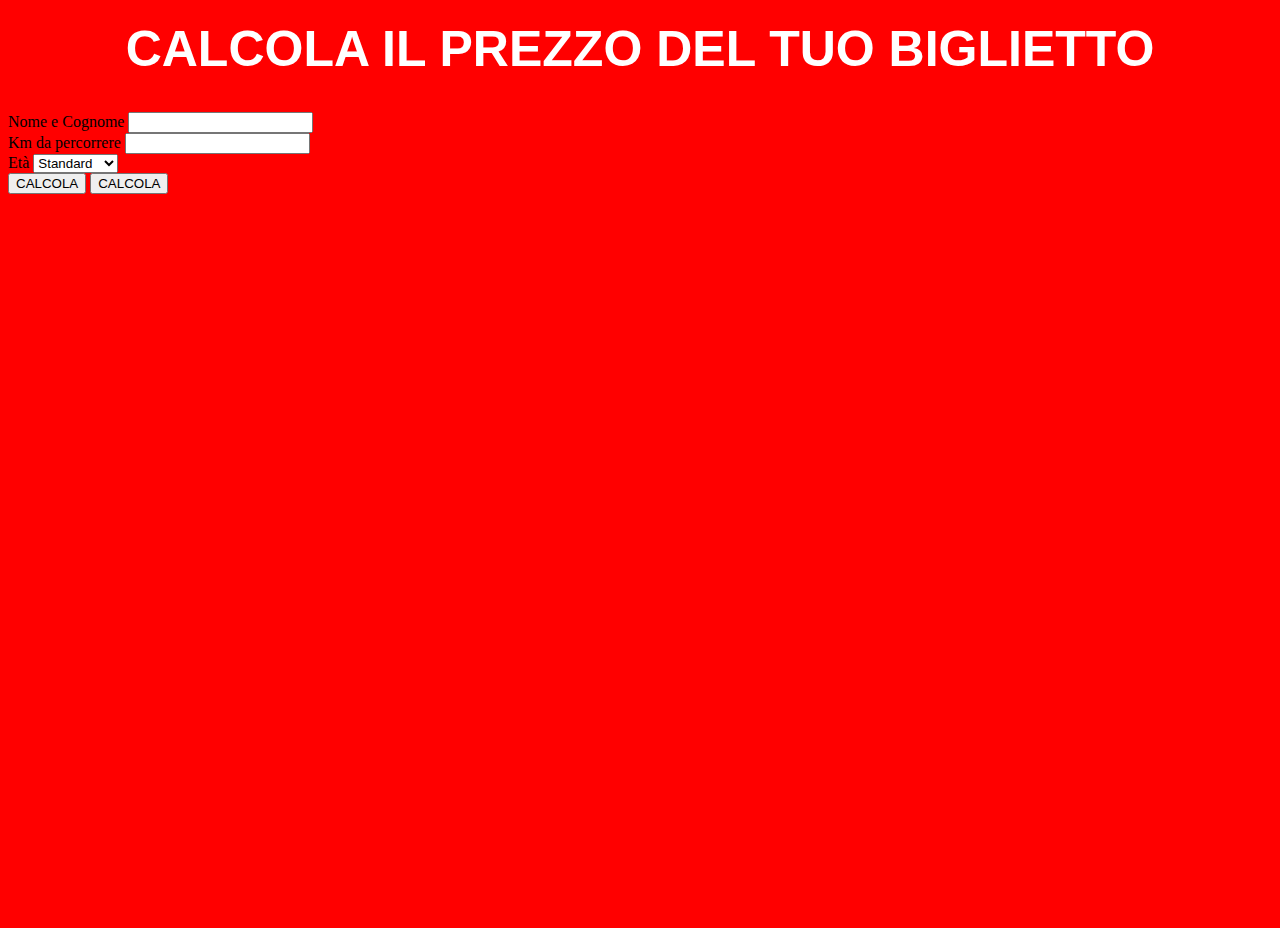
==== index.html @ 792dddea "add" ====
<!DOCTYPE html>
<html lang="en">

<head>
    <meta charset="UTF-8">
    <meta http-equiv="X-UA-Compatible" content="IE=edge">
    <meta name="viewport" content="width=device-width, initial-scale=1.0">
    <link rel="stylesheet" href="CSS/style.css">
    <title>js-biglietto-treno-form</title>

<body class="bg-red">

    <h1 class="Title">CALCOLA IL PREZZO DEL TUO BIGLIETTO</h1>

    <section class="Input">
        <div>
            <label for="name">Nome e Cognome</label>
            <input type="text" id="name" placeholder="">
        </div>
        <div>
            <label for="km">Km da percorrere</label>
            <input type="text" id="km" placeholder="">
        </div>
        <div>
            <label for="age">Età</label>
            <select name="selectAge" id="">
                <option value="standard">Standard</option>
                <option value="minorenne">Minorenne</option>
                <option value="over65">Over 65</option>
            </select>
    </section>

    <section class="Btn">
        <button id="btn-calc">CALCOLA</button>
        <button id="btn-delete">CALCOLA</button>

    </section>


    <script src="JS/ticketForm.js"></script>
</body>

</html>
---- CSS/style.css ----
body {
    background-color:red;
    height: 100vh;
}

.Title{
    color: white;
    font-size: 50px;
    font-family: 'Roboto', sans-serif;
    font-weight: 100;
    text-align: center;
    margin-top: 20px;
    font-weight: bold;
}

section .Btn{
    margin-top: 30px;
}
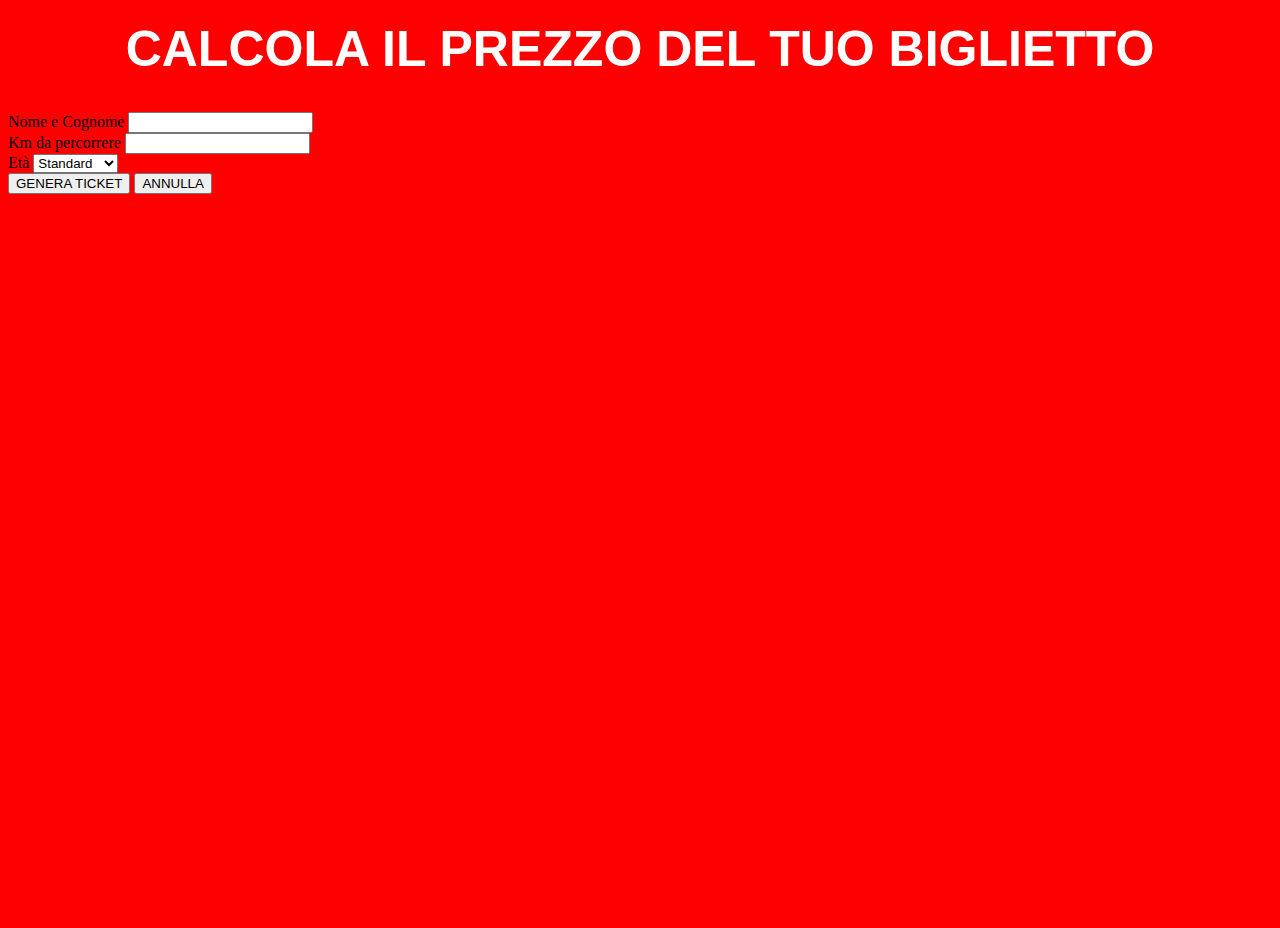
==== commit 2a955398: "add" ====
--- a/index.html
+++ b/index.html
@@ -15,7 +15,7 @@
     <section class="Input">
         <div>
             <label for="name">Nome e Cognome</label>
-            <input type="text" id="name" placeholder="">
+            <input type="text" id="nameSurname" placeholder="">
         </div>
         <div>
             <label for="km">Km da percorrere</label>
@@ -30,10 +30,17 @@
             </select>
     </section>
 
-    <section class="Btn">
-        <button id="btn-calc">CALCOLA</button>
-        <button id="btn-delete">CALCOLA</button>
+   
+        <button id="submit" value="Genera biglietto">GENERA TICKET</button>
+        <button id="reset" value="Annulla">ANNULLA</button>
 
+
+
+    <section class="Result">
+        <h2 id="user"></h2>
+        <h2 id="categoria"></h2>
+        <h2 id="price"></h2>
+        <h2 id="discount"></h2>
     </section>
 
 
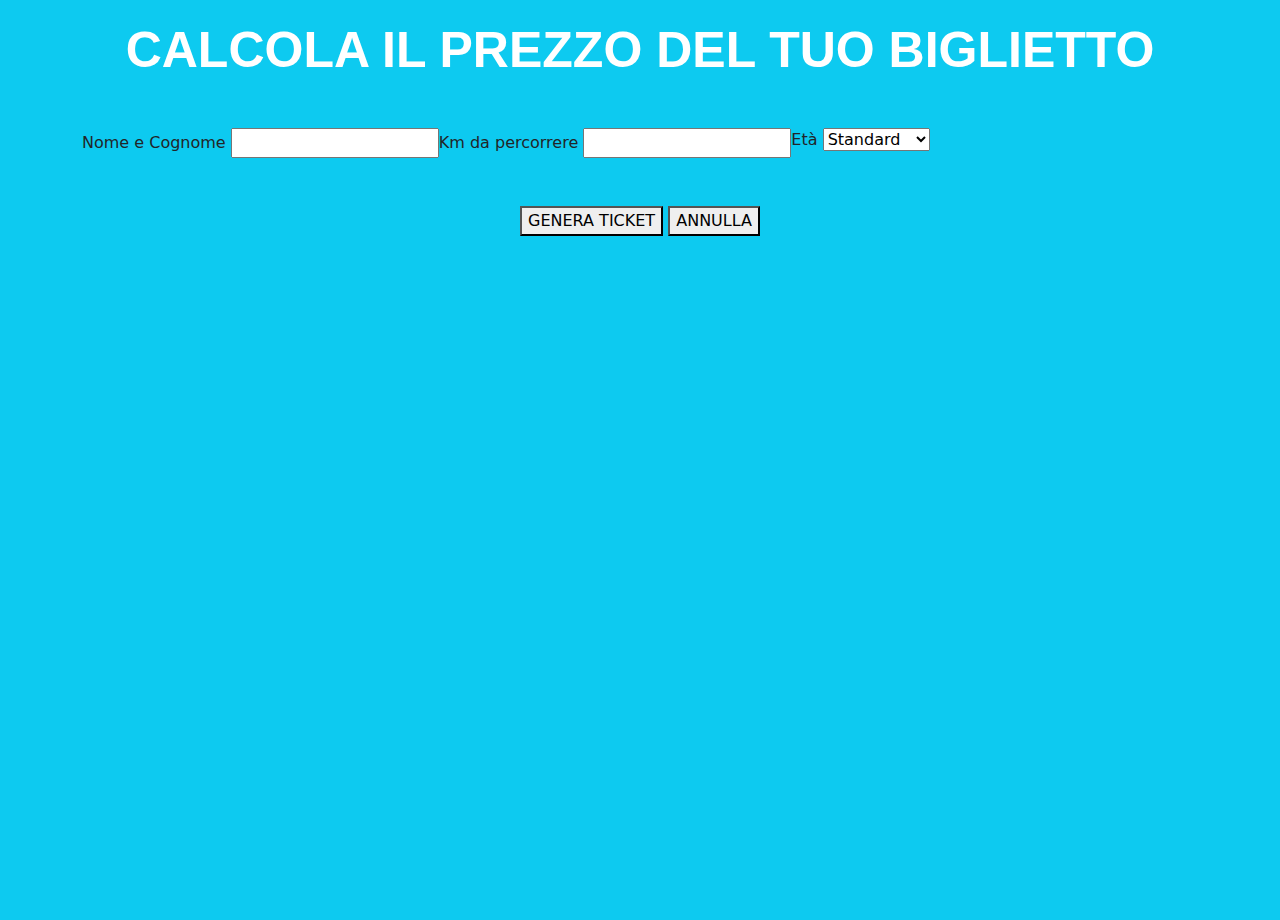
==== commit 253c8cb5: "add" ====
--- a/index.html
+++ b/index.html
@@ -7,43 +7,46 @@
     <meta name="viewport" content="width=device-width, initial-scale=1.0">
     <link rel="stylesheet" href="CSS/style.css">
     <title>js-biglietto-treno-form</title>
+    <link rel="stylesheet" href="https://cdn.jsdelivr.net/npm/bootstrap@5.2.2/dist/css/bootstrap.min.css">
 
-<body class="bg-red">
+<body class="bg-info">
+    <div class="container">
+        <h2 class="Title mb-5 text-center">CALCOLA IL PREZZO DEL TUO BIGLIETTO</h1>
 
-    <h1 class="Title">CALCOLA IL PREZZO DEL TUO BIGLIETTO</h1>
+        <section class="Input d-flex">
+            <div>
+                <label for="name">Nome e Cognome</label>
+                <input type="text" id="nameSurname" placeholder="">
+            </div>
+            <div>
+                <label for="km">Km da percorrere</label>
+                <input type="text" id="km" placeholder="">
+            </div>
+            <div>
+                <label for="age">Età</label>
+                <select name="selectAge" id="">
+                    <option value="standard">Standard</option>
+                    <option value="minorenne">Minorenne</option>
+                    <option value="over65">Over 65</option>
+                </select>
+        </section>
 
-    <section class="Input">
-        <div>
-            <label for="name">Nome e Cognome</label>
-            <input type="text" id="nameSurname" placeholder="">
-        </div>
-        <div>
-            <label for="km">Km da percorrere</label>
-            <input type="text" id="km" placeholder="">
-        </div>
-        <div>
-            <label for="age">Età</label>
-            <select name="selectAge" id="">
-                <option value="standard">Standard</option>
-                <option value="minorenne">Minorenne</option>
-                <option value="over65">Over 65</option>
-            </select>
-    </section>
-
-   
-        <button id="submit" value="Genera biglietto">GENERA TICKET</button>
-        <button id="reset" value="Annulla">ANNULLA</button>
+        <section class="mt-5">
+            <div class="text-center">
+                <button id="submit" value="Genera biglietto">GENERA TICKET</button>
+                <button id="reset" value="Annulla">ANNULLA</button>
+            
+        </section>
 
 
+        <section class="Result">
+            <h2 id="user"></h2>
+            <h2 id="categoria"></h2>
+            <h2 id="price"></h2>
+            <h2 id="discount"></h2>
+        </section>
 
-    <section class="Result">
-        <h2 id="user"></h2>
-        <h2 id="categoria"></h2>
-        <h2 id="price"></h2>
-        <h2 id="discount"></h2>
-    </section>
-
-
+    </div>
     <script src="JS/ticketForm.js"></script>
 </body>
 
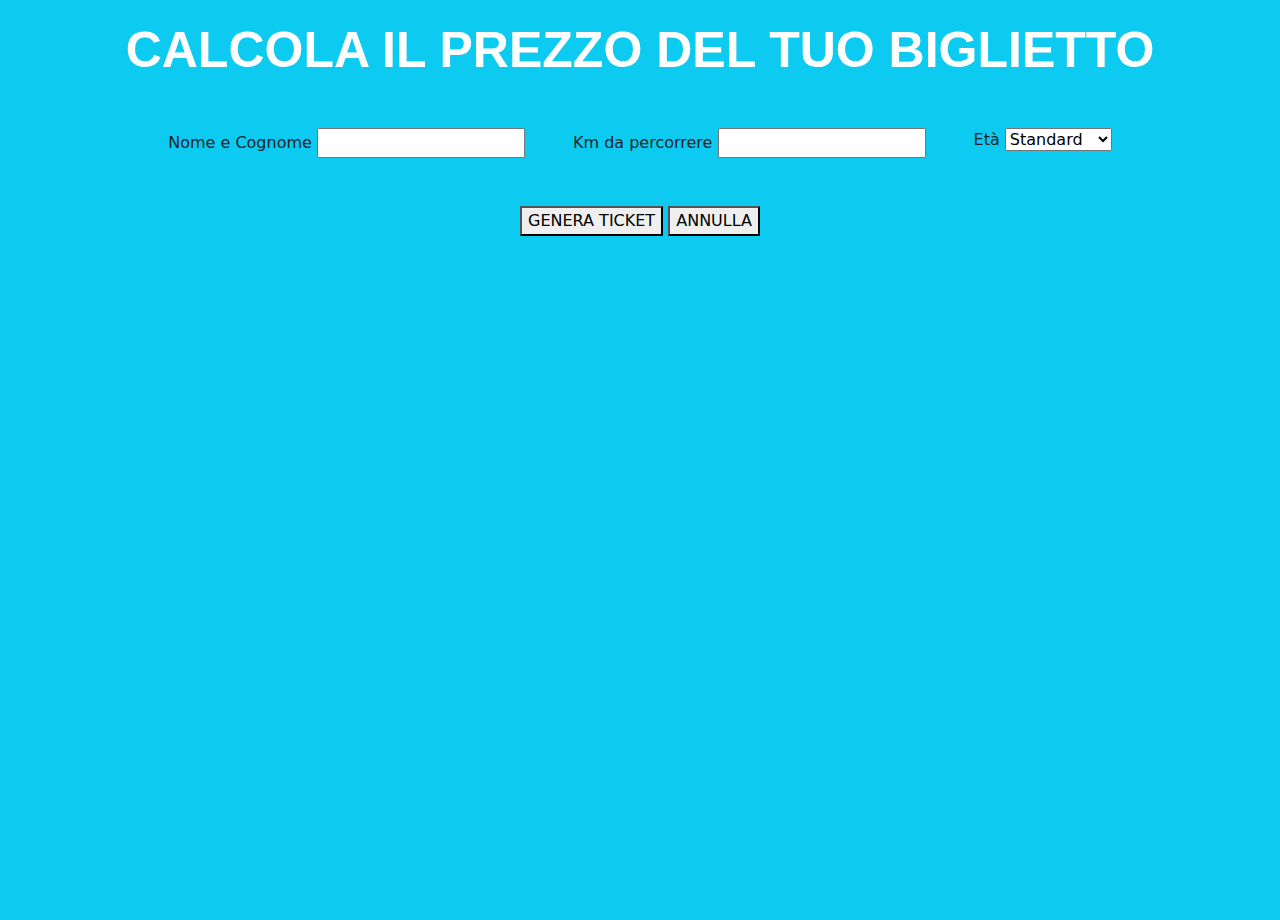
==== commit 6cbee58a: "add" ====
--- a/index.html
+++ b/index.html
@@ -10,17 +10,17 @@
     <link rel="stylesheet" href="https://cdn.jsdelivr.net/npm/bootstrap@5.2.2/dist/css/bootstrap.min.css">
 
 <body class="bg-info">
-    <div class="container">
+    <div class="container ">
         <h2 class="Title mb-5 text-center">CALCOLA IL PREZZO DEL TUO BIGLIETTO</h1>
 
-        <section class="Input d-flex">
+        <section class="Input d-flex justify-content-center gap-5 ">
             <div>
                 <label for="name">Nome e Cognome</label>
                 <input type="text" id="nameSurname" placeholder="">
             </div>
             <div>
-                <label for="km">Km da percorrere</label>
-                <input type="text" id="km" placeholder="">
+                <label for="numKm">Km da percorrere</label>
+                <input type="text" id="numKm" placeholder="">
             </div>
             <div>
                 <label for="age">Età</label>
